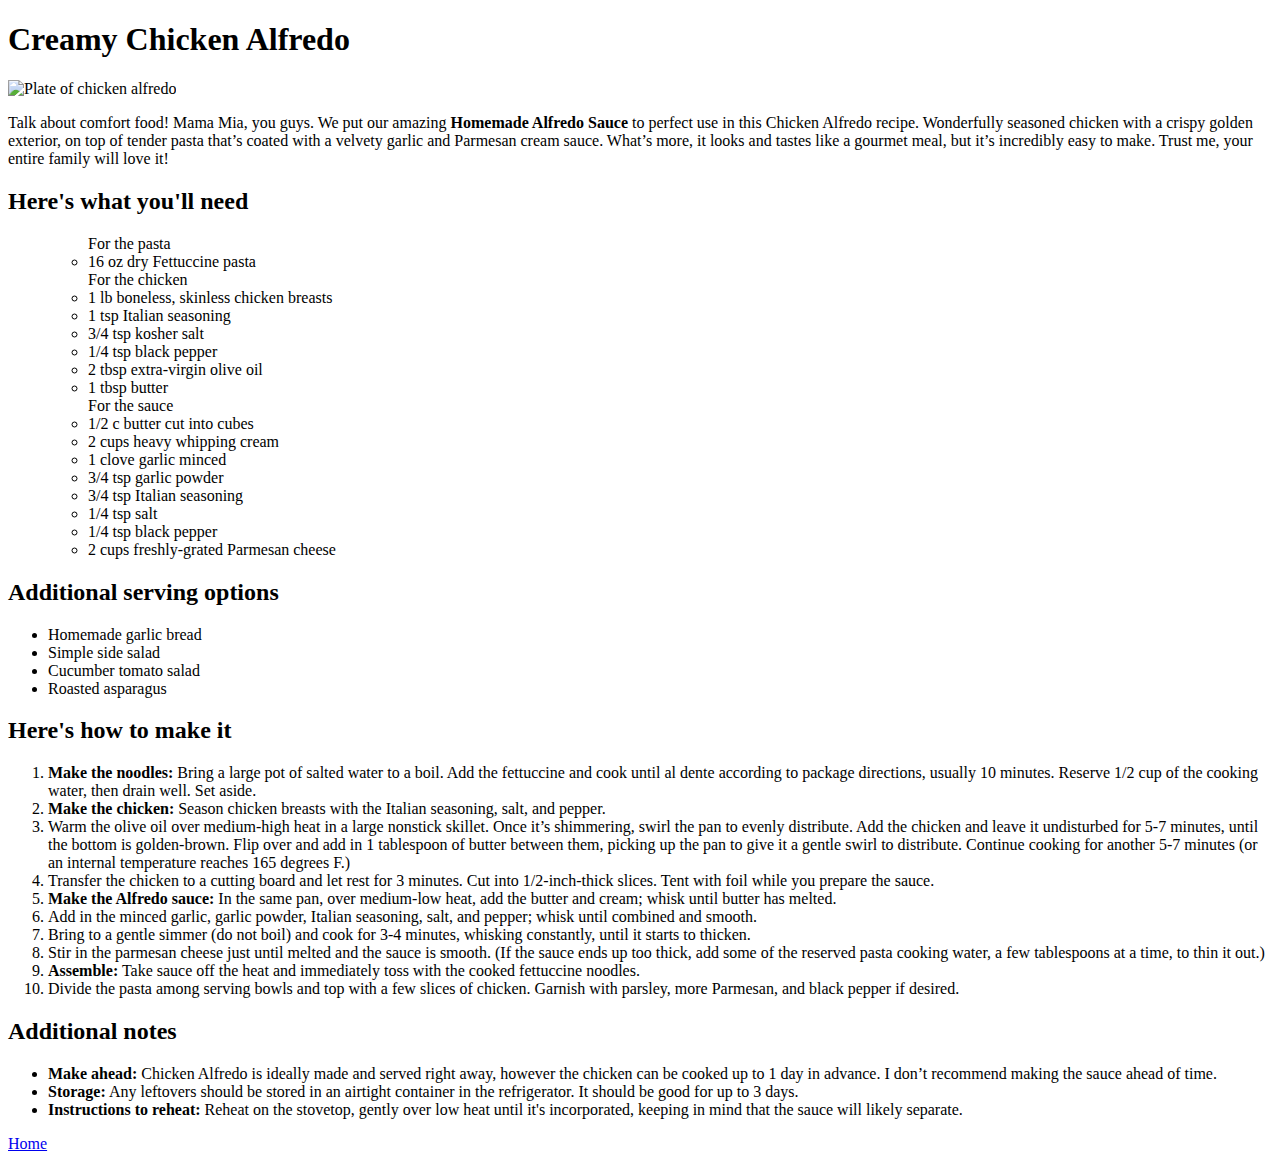
==== recipes/chickenalfredo.html @ 6c7a59fc "Add new chicken alfredo recipe" ====
<!DOCTYPE html>
<html lang="en">

<head>
    <meta charset="UTF-8">
    <meta name="viewport" content="width=device-width, initial-scale=1.0">
    <title>Odin Recipes | Creamy Chicken Alfredo</title>
</head>

<body>
    <h1>Creamy Chicken Alfredo</h1>

    <img src="https://bellyfull.net/wp-content/uploads/2021/02/Chicken-Alfredo-blog-4.jpg"
        alt="Plate of chicken alfredo" height="913" width="730">

    <p>Talk about comfort food! Mama Mia, you guys. We put our amazing <strong>Homemade Alfredo Sauce</strong> to
        perfect use in this Chicken Alfredo recipe. Wonderfully seasoned chicken with a crispy golden exterior, on top
        of tender pasta that’s coated with a velvety garlic and Parmesan cream sauce. What’s more, it looks and tastes
        like a gourmet meal, but it’s incredibly easy to make. Trust me, your entire family will love it!</p>

    <h2>Here's what you'll need</h2>

    <ul>
        <ul>For the pasta
            <li>16 oz dry Fettuccine pasta</li>
        </ul>
        <ul>For the chicken
            <li>1 lb boneless, skinless chicken breasts</li>
            <li>1 tsp Italian seasoning</li>
            <li>3/4 tsp kosher salt</li>
            <li>1/4 tsp black pepper</li>
            <li>2 tbsp extra-virgin olive oil</li>
            <li>1 tbsp butter</li>
        </ul>
        <ul>For the sauce
            <li>1/2 c butter cut into cubes</li>
            <li>2 cups heavy whipping cream</li>
            <li>1 clove garlic minced</li>
            <li>3/4 tsp garlic powder</li>
            <li>3/4 tsp Italian seasoning</li>
            <li>1/4 tsp salt</li>
            <li>1/4 tsp black pepper</li>
            <li>2 cups freshly-grated Parmesan cheese</li>
        </ul>
    </ul>

    <h2>Additional serving options</h2>

    <ul>
        <li>Homemade garlic bread</li>
        <li>Simple side salad</li>
        <li>Cucumber tomato salad</li>
        <li>Roasted asparagus</li>
    </ul>

    <h2>Here's how to make it</h2>

    <ol>
        <li><strong>Make the noodles:</strong> Bring a large pot of salted water to a boil. Add the fettuccine and cook
            until al dente according to package directions, usually 10 minutes. Reserve 1/2 cup of the cooking water,
            then drain well. Set aside.</li>
        <li><strong>Make the chicken:</strong> Season chicken breasts with the Italian seasoning, salt, and pepper.</li>
        <li>Warm the olive oil over medium-high heat in a large nonstick skillet. Once it’s shimmering, swirl the pan to
            evenly distribute. Add the chicken and leave it undisturbed for 5-7 minutes, until the bottom is
            golden-brown. Flip over and add in 1 tablespoon of butter between them, picking up the pan to give it a
            gentle swirl to distribute. Continue cooking for another 5-7 minutes (or an internal temperature reaches 165
            degrees F.)</li>
        <li>Transfer the chicken to a cutting board and let rest for 3 minutes. Cut into 1/2-inch-thick slices. Tent
            with foil while you prepare the sauce.</li>
        <li><strong>Make the Alfredo sauce:</strong> In the same pan, over medium-low heat, add the butter and cream;
            whisk until butter has melted.</li>
        <li>Add in the minced garlic, garlic powder, Italian seasoning, salt, and pepper; whisk until combined and
            smooth.</li>
        <li>Bring to a gentle simmer (do not boil) and cook for 3-4 minutes, whisking constantly, until it starts to
            thicken.</li>
        <li>Stir in the parmesan cheese just until melted and the sauce is smooth. (If the sauce ends up too thick, add
            some of the reserved pasta cooking water, a few tablespoons at a time, to thin it out.)</li>
        <li><strong>Assemble:</strong> Take sauce off the heat and immediately toss with the cooked fettuccine noodles.
        </li>
        <li>Divide the pasta among serving bowls and top with a few slices of chicken. Garnish with parsley, more
            Parmesan, and black pepper if desired.</li>
    </ol>

    <h2>Additional notes</h2>

    <ul>
        <li><strong>Make ahead:</strong> Chicken Alfredo is ideally made and served right away, however the chicken can
            be cooked up to 1 day in advance. I don’t recommend making the sauce ahead of time.</li>
        <li><strong>Storage:</strong> Any leftovers should be stored in an airtight container in the refrigerator. It
            should be good for up to 3 days.</li>
        <li><strong>Instructions to reheat:</strong> Reheat on the stovetop, gently over low heat until it's
            incorporated, keeping in mind that the sauce will likely separate.</li>
    </ul>

    <a href="../index.html">Home</a>
</body>

</html>
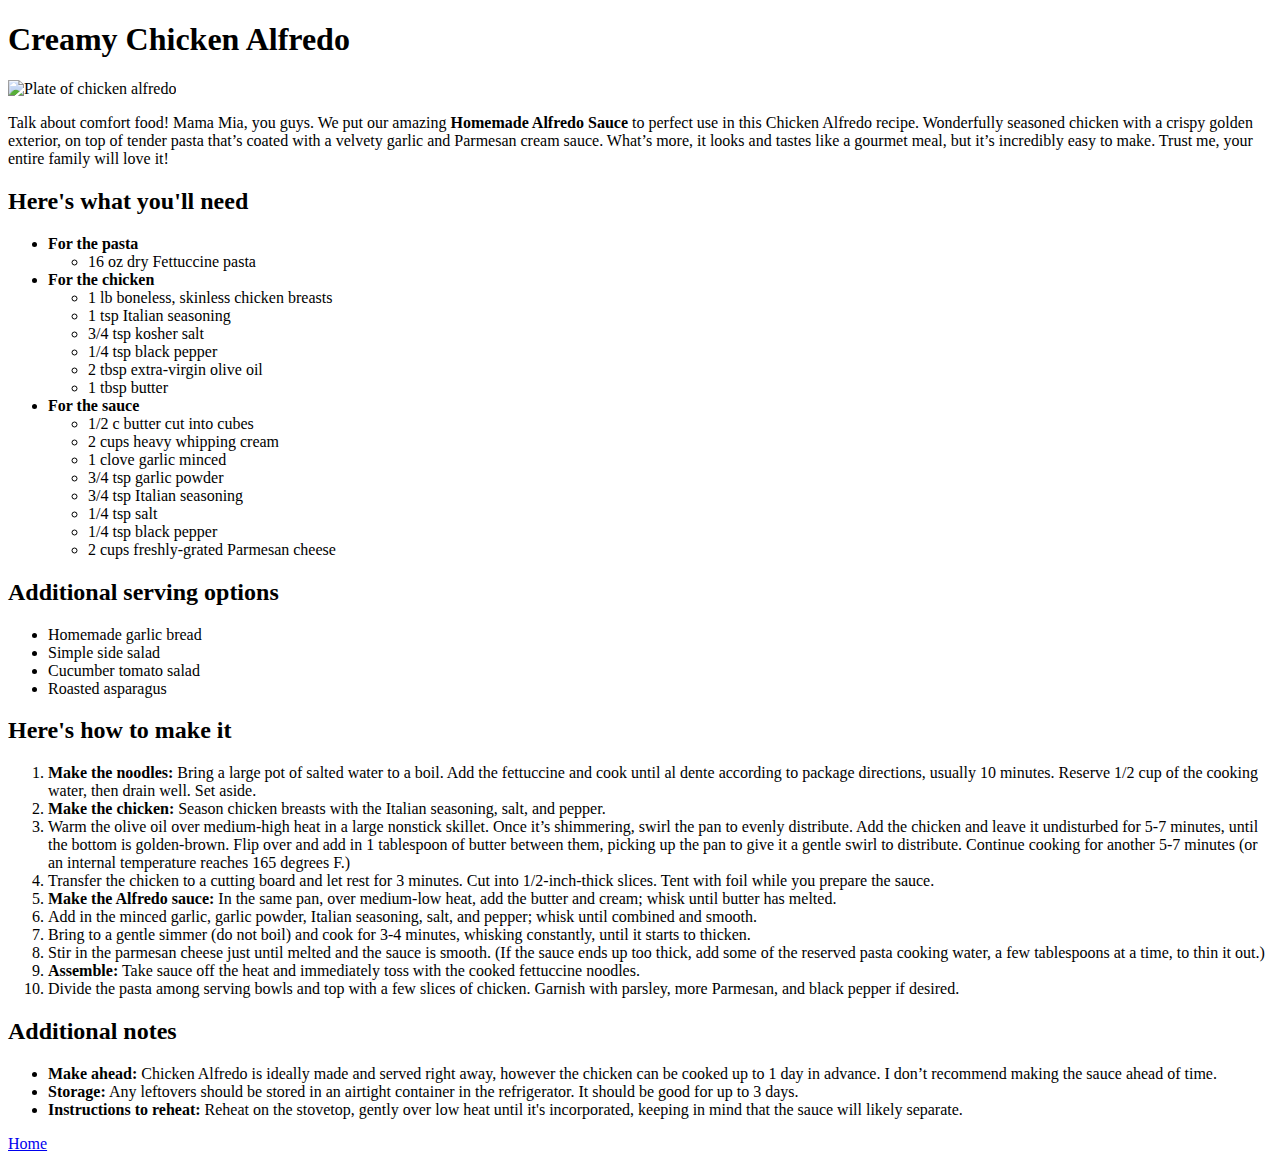
==== commit 198ac129: "Fix nested list in igredient list" ====
--- a/recipes/chickenalfredo.html
+++ b/recipes/chickenalfredo.html
@@ -21,27 +21,33 @@
     <h2>Here's what you'll need</h2>
 
     <ul>
-        <ul>For the pasta
-            <li>16 oz dry Fettuccine pasta</li>
-        </ul>
-        <ul>For the chicken
-            <li>1 lb boneless, skinless chicken breasts</li>
-            <li>1 tsp Italian seasoning</li>
-            <li>3/4 tsp kosher salt</li>
-            <li>1/4 tsp black pepper</li>
-            <li>2 tbsp extra-virgin olive oil</li>
-            <li>1 tbsp butter</li>
-        </ul>
-        <ul>For the sauce
-            <li>1/2 c butter cut into cubes</li>
-            <li>2 cups heavy whipping cream</li>
-            <li>1 clove garlic minced</li>
-            <li>3/4 tsp garlic powder</li>
-            <li>3/4 tsp Italian seasoning</li>
-            <li>1/4 tsp salt</li>
-            <li>1/4 tsp black pepper</li>
-            <li>2 cups freshly-grated Parmesan cheese</li>
-        </ul>
+        <li><strong>For the pasta</strong>
+            <ul>
+                <li>16 oz dry Fettuccine pasta</li>
+            </ul>
+        </li>
+        <li><strong>For the chicken</strong>
+            <ul>
+                <li>1 lb boneless, skinless chicken breasts</li>
+                <li>1 tsp Italian seasoning</li>
+                <li>3/4 tsp kosher salt</li>
+                <li>1/4 tsp black pepper</li>
+                <li>2 tbsp extra-virgin olive oil</li>
+                <li>1 tbsp butter</li>
+            </ul>
+        </li>
+        <li><strong>For the sauce</strong>
+            <ul>
+                <li>1/2 c butter cut into cubes</li>
+                <li>2 cups heavy whipping cream</li>
+                <li>1 clove garlic minced</li>
+                <li>3/4 tsp garlic powder</li>
+                <li>3/4 tsp Italian seasoning</li>
+                <li>1/4 tsp salt</li>
+                <li>1/4 tsp black pepper</li>
+                <li>2 cups freshly-grated Parmesan cheese</li>
+            </ul>
+        </li>
     </ul>
 
     <h2>Additional serving options</h2>
